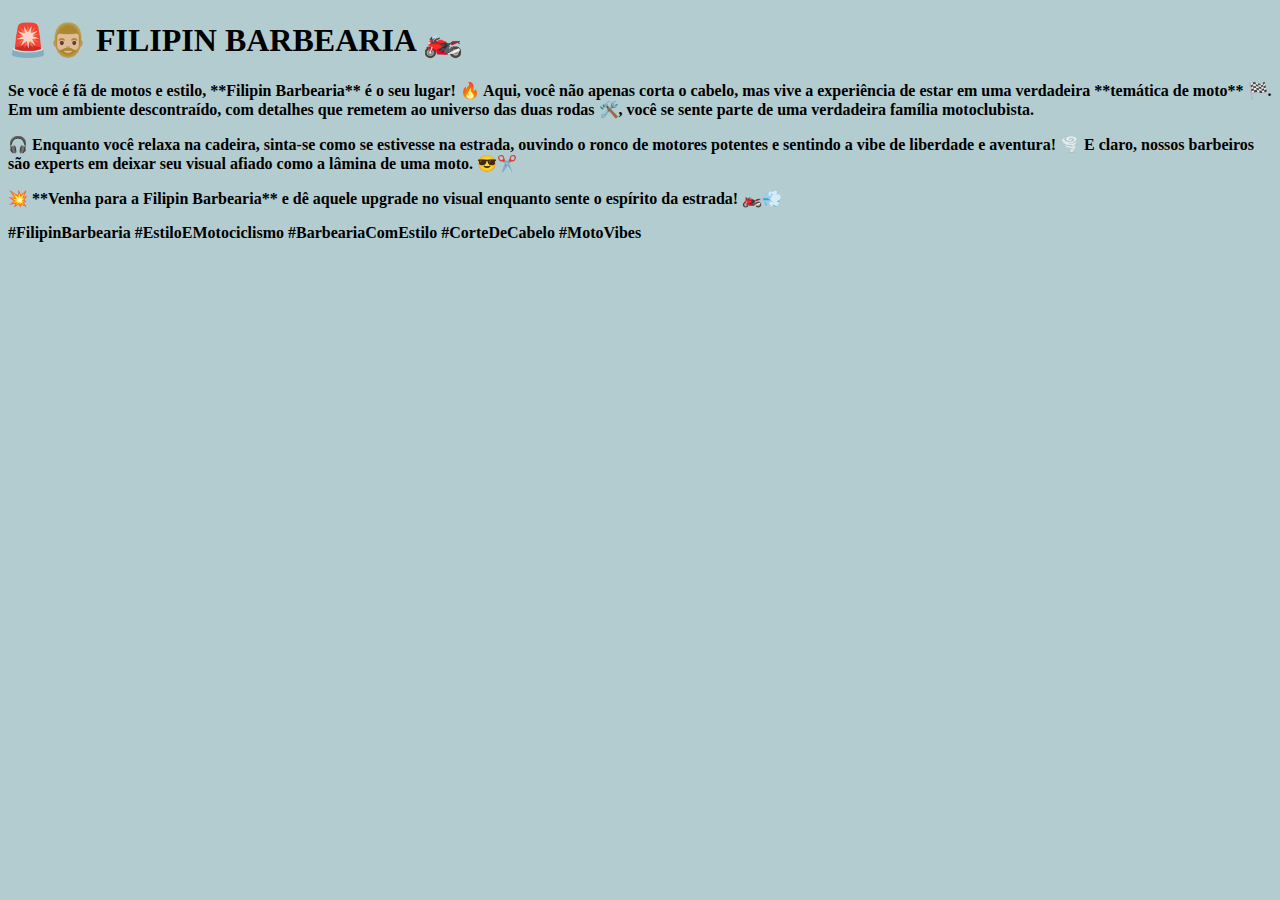
==== index.html @ f73a9054 "Add files via upload" ====
<!DOCTYPE html>
<html lang="pt-br">
    <head>
        <meta charset="UTF-8">
        <title>FELIPIN BARBEARIA</title>
        <link rel="stylesheet" href="style.css">
    </head>
    <body>
        <header>

        </header>
        <main>
            <b><h1>🚨🧔🏼‍♂️ FILIPIN BARBEARIA 🏍️</b></h1>
            <P><b>Se você é fã de motos e estilo, **Filipin Barbearia** é o seu lugar! 🔥 Aqui, você não apenas corta o cabelo, mas vive a experiência de estar em uma verdadeira **temática de moto** 🏁. Em um ambiente descontraído, com detalhes que remetem ao universo das duas rodas 🛠️, você se sente parte de uma verdadeira família motoclubista.</p></b>

            <P><b>🎧 Enquanto você relaxa na cadeira, sinta-se como se estivesse na estrada, ouvindo o ronco de motores potentes e sentindo a vibe de liberdade e aventura! 🌪️ E claro, nossos barbeiros são experts em deixar seu visual afiado como a lâmina de uma moto. 😎✂️</p></b>

            <P><b>💥 **Venha para a Filipin Barbearia** e dê aquele upgrade no visual enquanto sente o espírito da estrada! 🏍️💨</p></b>

            <P><B>#FilipinBarbearia #EstiloEMotociclismo #BarbeariaComEstilo #CorteDeCabelo #MotoVibes</P></b>
        </main>
        <footer>

        </footer>
    </body>
</html>
---- style.css ----
body {
    background-color: rgba(131, 173, 179, 0.623);
}
p{
    color: rgb(0, 0, 0);
}
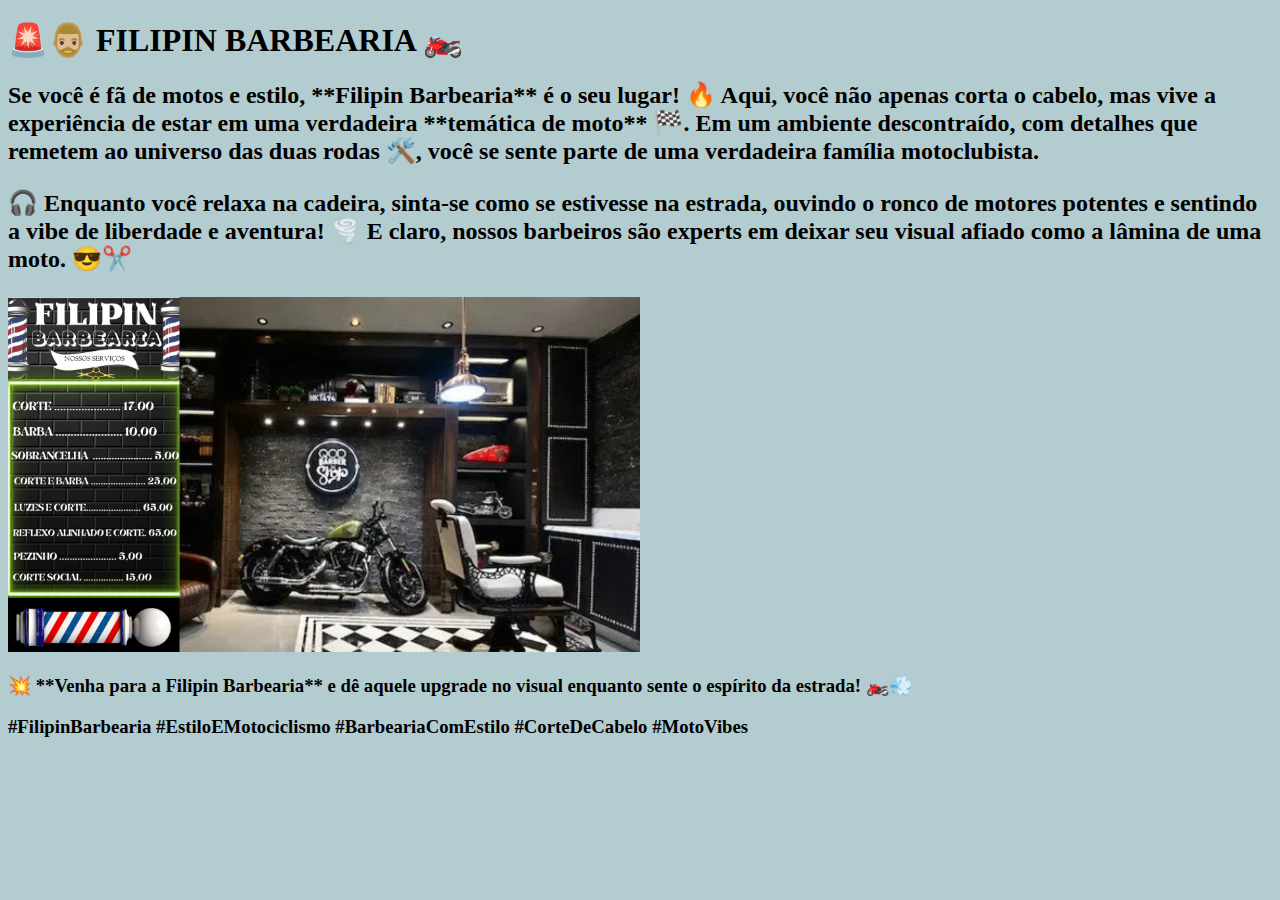
==== commit 35399094: "Add files via upload" ====
--- a/index.html
+++ b/index.html
@@ -11,13 +11,17 @@
         </header>
         <main>
             <b><h1>🚨🧔🏼‍♂️ FILIPIN BARBEARIA 🏍️</b></h1>
-            <P><b>Se você é fã de motos e estilo, **Filipin Barbearia** é o seu lugar! 🔥 Aqui, você não apenas corta o cabelo, mas vive a experiência de estar em uma verdadeira **temática de moto** 🏁. Em um ambiente descontraído, com detalhes que remetem ao universo das duas rodas 🛠️, você se sente parte de uma verdadeira família motoclubista.</p></b>
+            <P><b><h2>Se você é fã de motos e estilo, **Filipin Barbearia** é o seu lugar! 🔥 Aqui, você não apenas corta o cabelo, mas vive a experiência de estar em uma verdadeira **temática de moto** 🏁. Em um ambiente descontraído, com detalhes que remetem ao universo das duas rodas 🛠️, você se sente parte de uma verdadeira família motoclubista.</p></b></h2>
 
-            <P><b>🎧 Enquanto você relaxa na cadeira, sinta-se como se estivesse na estrada, ouvindo o ronco de motores potentes e sentindo a vibe de liberdade e aventura! 🌪️ E claro, nossos barbeiros são experts em deixar seu visual afiado como a lâmina de uma moto. 😎✂️</p></b>
+            <h2><P><b>🎧 Enquanto você relaxa na cadeira, sinta-se como se estivesse na estrada, ouvindo o ronco de motores potentes e sentindo a vibe de liberdade e aventura! 🌪️ E claro, nossos barbeiros são experts em deixar seu visual afiado como a lâmina de uma moto. 😎✂️</p></b></h2>
 
-            <P><b>💥 **Venha para a Filipin Barbearia** e dê aquele upgrade no visual enquanto sente o espírito da estrada! 🏍️💨</p></b>
+                <img id="banner" src="barbearia felipin.png">
+                
+            <P><b><h3>💥 **Venha para a Filipin Barbearia** e dê aquele upgrade no visual enquanto sente o espírito da estrada! 🏍️💨</p></b></h3>
 
-            <P><B>#FilipinBarbearia #EstiloEMotociclismo #BarbeariaComEstilo #CorteDeCabelo #MotoVibes</P></b>
+            <h3><P><B>#FilipinBarbearia #EstiloEMotociclismo #BarbeariaComEstilo #CorteDeCabelo #MotoVibes</P></b></h3>
+
+
         </main>
         <footer>
 
--- a/style.css
+++ b/style.css
@@ -1,3 +1,4 @@
+
 
 
 body {
@@ -5,4 +6,8 @@
 }
 p{
     color: rgb(0, 0, 0);
+}
+
+#banner{
+    width: 50%;
 }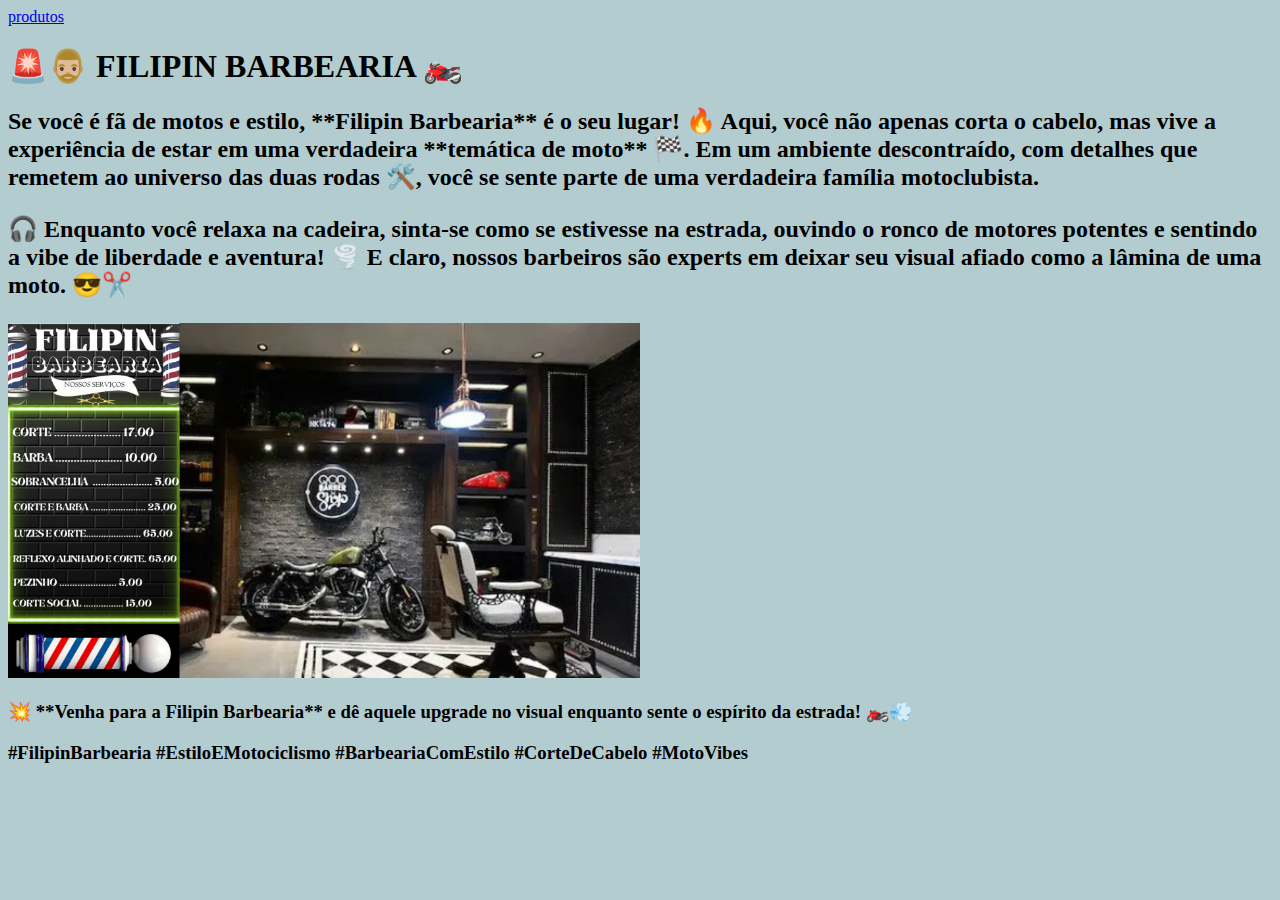
==== commit f210dddb: "Add files via upload" ====
--- a/index.html
+++ b/index.html
@@ -7,7 +7,7 @@
     </head>
     <body>
         <header>
-
+            <a href="produto.html">produtos</a>
         </header>
         <main>
             <b><h1>🚨🧔🏼‍♂️ FILIPIN BARBEARIA 🏍️</b></h1>
@@ -16,7 +16,7 @@
             <h2><P><b>🎧 Enquanto você relaxa na cadeira, sinta-se como se estivesse na estrada, ouvindo o ronco de motores potentes e sentindo a vibe de liberdade e aventura! 🌪️ E claro, nossos barbeiros são experts em deixar seu visual afiado como a lâmina de uma moto. 😎✂️</p></b></h2>
 
                 <img id="banner" src="barbearia felipin.png">
-                
+
             <P><b><h3>💥 **Venha para a Filipin Barbearia** e dê aquele upgrade no visual enquanto sente o espírito da estrada! 🏍️💨</p></b></h3>
 
             <h3><P><B>#FilipinBarbearia #EstiloEMotociclismo #BarbeariaComEstilo #CorteDeCabelo #MotoVibes</P></b></h3>
